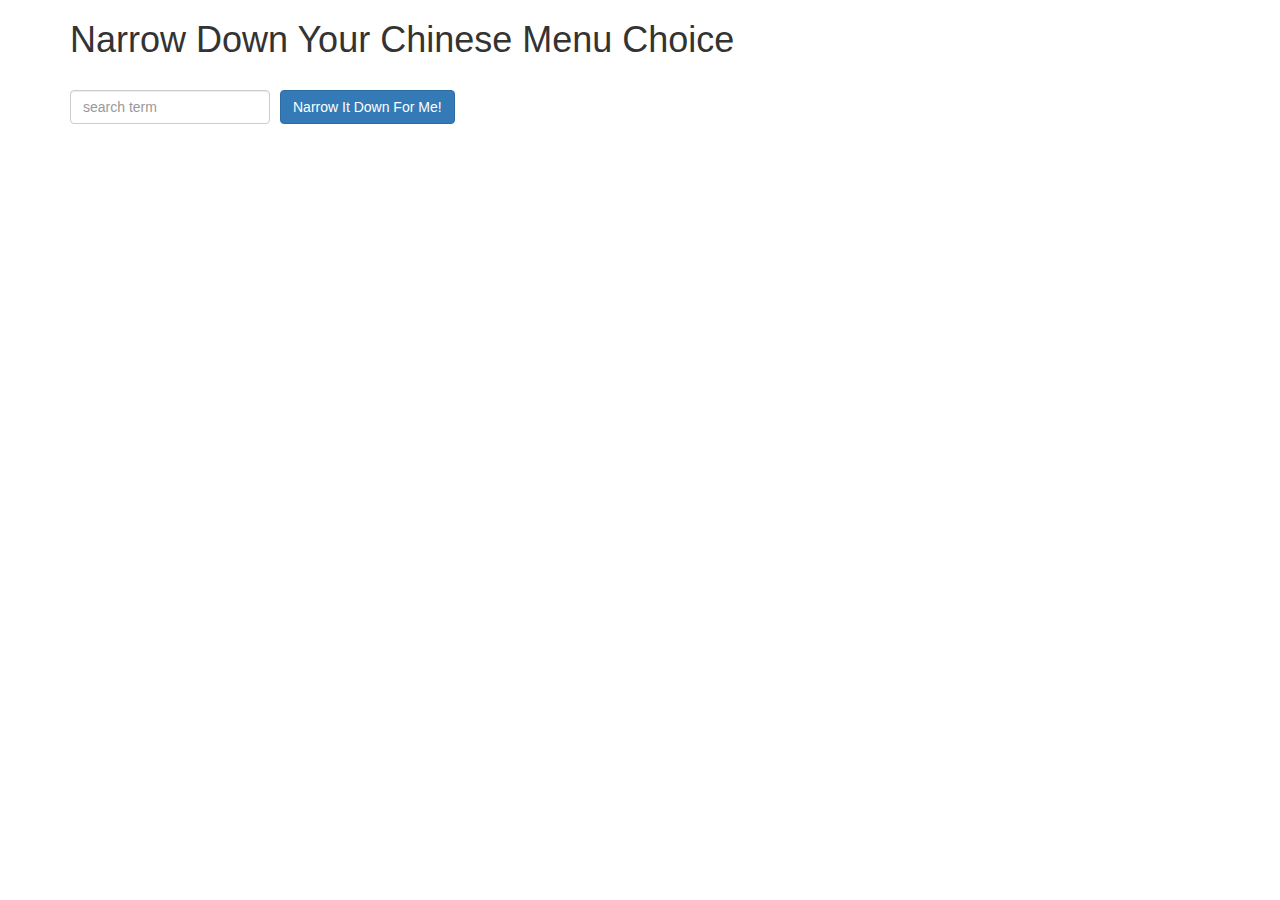
==== index.html @ e6368c13 "project setup" ====
<!doctype html>
<html lang="en">
  <head>
    <title>Narrow Down Your Menu Choice</title>
    <meta name="viewport" content="width=device-width, initial-scale=1">
    <link rel="stylesheet" href="styles/bootstrap.min.css">
    <link rel="stylesheet" href="styles/styles.css">
  </head>
<body>
   <div class="container">
    <h1>Narrow Down Your Chinese Menu Choice</h1>

    <div class="form-group">
      <input type="text" placeholder="search term" class="form-control">
    </div>
    <div class="form-group narrow-button">
      <button class="btn btn-primary">Narrow It Down For Me!</button>
    </div>

    <!-- found-items should be implemented as a component -->
    <found-items found-items="...." on-remove="...."></found-items>
  </div>

</body>
</html>
---- styles/styles.css ----
h1 {
  margin-bottom: 30px;
}
input[type="text"] {
  width: 200px;
  float: left;
}
.narrow-button {
  float: left;
  margin-left: 10px;
}
.loader {
  display: none;
  margin-left: 5px;
  font-size: 10px;
  float: left;
  border-top: 1.1em solid rgba(147, 147, 147, 0.2);
  border-right: 1.1em solid rgba(147, 147, 147, 0.2);
  border-bottom: 1.1em solid rgba(147, 147, 147, 0.2);
  border-left: 1.1em solid #676767;
  -webkit-transform: translateZ(0);
  -ms-transform: translateZ(0);
  transform: translateZ(0);
  -webkit-animation: load8 1.1s infinite linear;
  animation: load8 1.1s infinite linear;
}
.loader,
.loader:after {
  border-radius: 50%;
  width: 3em;
  height: 3em;
}
@-webkit-keyframes load8 {
  0% {
    -webkit-transform: rotate(0deg);
    transform: rotate(0deg);
  }
  100% {
    -webkit-transform: rotate(360deg);
    transform: rotate(360deg);
  }
}
@keyframes load8 {
  0% {
    -webkit-transform: rotate(0deg);
    transform: rotate(0deg);
  }
  100% {
    -webkit-transform: rotate(360deg);
    transform: rotate(360deg);
  }
}
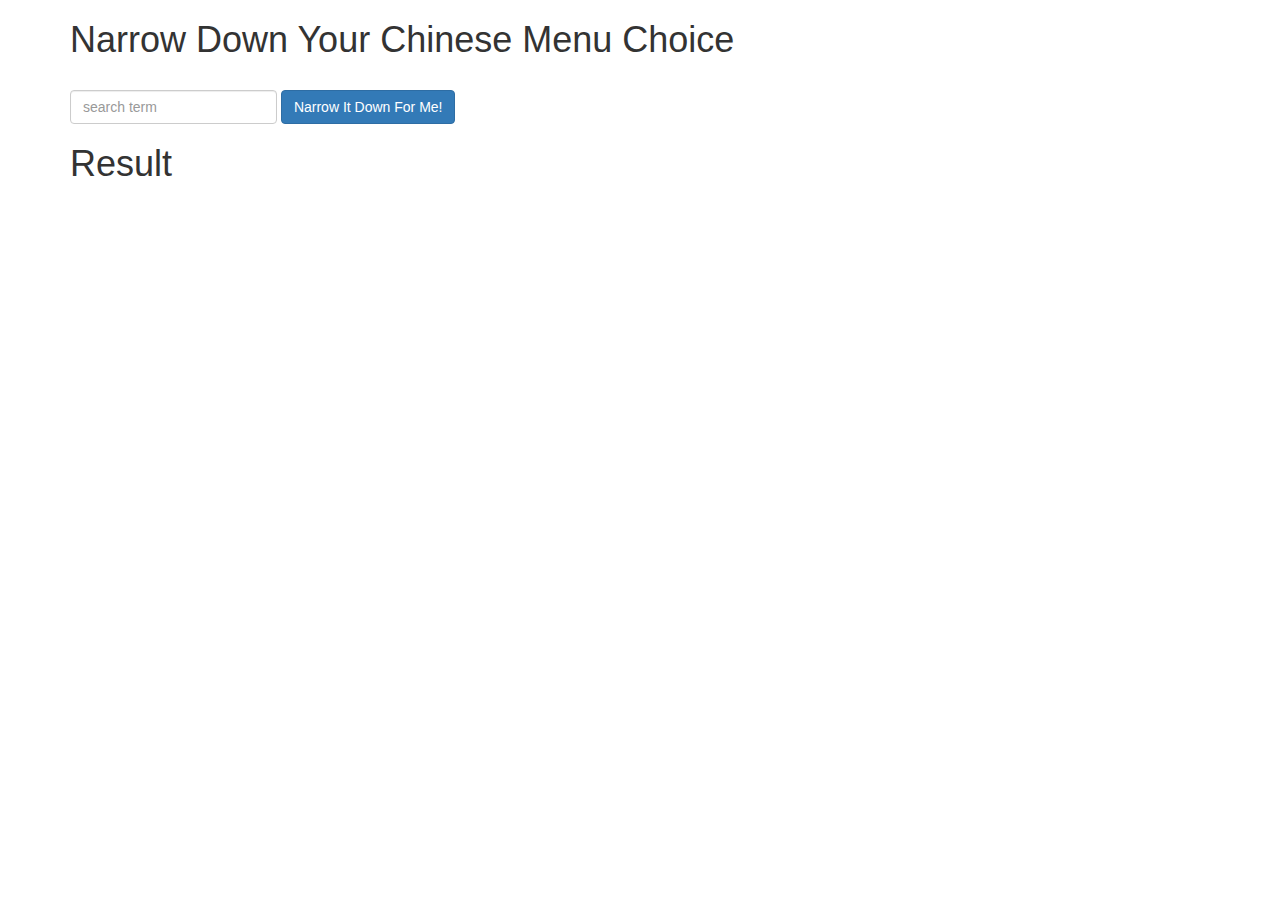
==== commit 9ec1d1d1: "basic structure for solution created" ====
--- a/index.html
+++ b/index.html
@@ -1,25 +1,35 @@
 <!doctype html>
-<html lang="en">
+<html lang="en" ng-app="NarrowItDownApp">
   <head>
     <title>Narrow Down Your Menu Choice</title>
     <meta name="viewport" content="width=device-width, initial-scale=1">
     <link rel="stylesheet" href="styles/bootstrap.min.css">
     <link rel="stylesheet" href="styles/styles.css">
+
   </head>
 <body>
-   <div class="container">
+   <div class="container" ng-controller="NarrowItDownController as ctrl">
     <h1>Narrow Down Your Chinese Menu Choice</h1>
 
+    <form class="form-inline">
     <div class="form-group">
-      <input type="text" placeholder="search term" class="form-control">
+      <input type="text" placeholder="search term" class="form-control"
+        ng-model="ctrl.searchTerm">
+      </div>
+      <div class="form-group">
+
+      <button class="btn btn-primary" ng-click="ctrl.narrowIt()">Narrow It Down For Me!</button>
     </div>
-    <div class="form-group narrow-button">
-      <button class="btn btn-primary">Narrow It Down For Me!</button>
-    </div>
+  </form>
+
+    <!-- Bonus loader (see Bonus section of the assignment) -->
+    <items-loader-indicator></items-loader-indicator>
 
     <!-- found-items should be implemented as a component -->
-    <found-items found-items="...." on-remove="...."></found-items>
+    <found-items found="ctrl.items" on-remove="ctrl.removeItem(index)"></found-items>
   </div>
 
+  <script src="js/angular.min.js"></script>
+  <script src="js/app.js"></script>
 </body>
 </html>
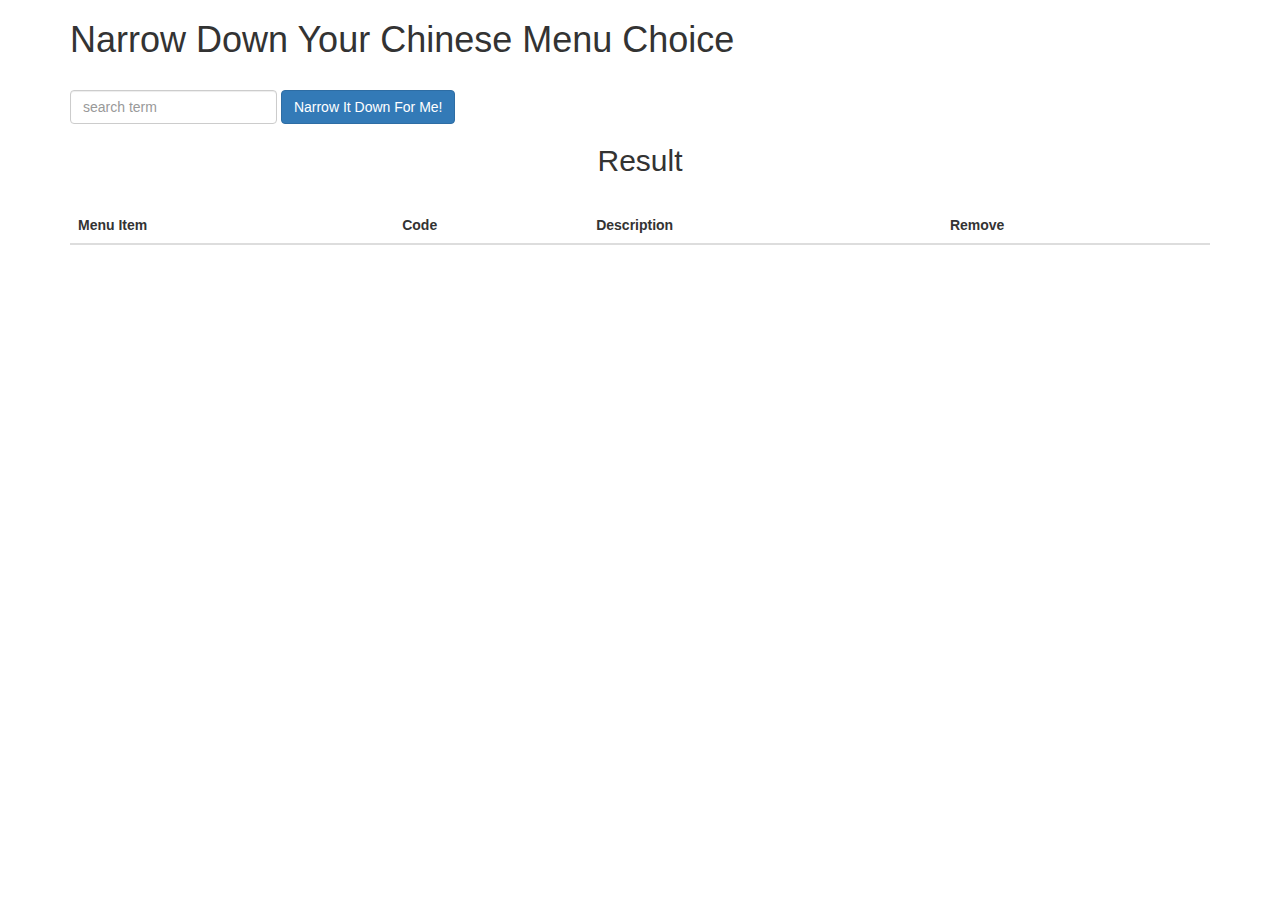
==== commit ed01cbe6: "styled results" ====
--- a/index.html
+++ b/index.html
@@ -22,11 +22,10 @@
     </div>
   </form>
 
-    <!-- Bonus loader (see Bonus section of the assignment) -->
-    <items-loader-indicator></items-loader-indicator>
+    <!-- Bonus loader (see Bonus section of the assignment)
+    <items-loader-indicator></items-loader-indicator> -->
+    <found-items found="ctrl.items" on-remove="ctrl.removeItem(index)"></found-items>
 
-    <!-- found-items should be implemented as a component -->
-    <found-items found="ctrl.items" on-remove="ctrl.removeItem(index)"></found-items>
   </div>
 
   <script src="js/angular.min.js"></script>
--- a/styles/styles.css
+++ b/styles/styles.css
@@ -1,6 +1,11 @@
 h1 {
   margin-bottom: 30px;
 }
+h2 {
+  margin-bottom: 30px;
+  text-align: center;
+}
+
 input[type="text"] {
   width: 200px;
   float: left;
